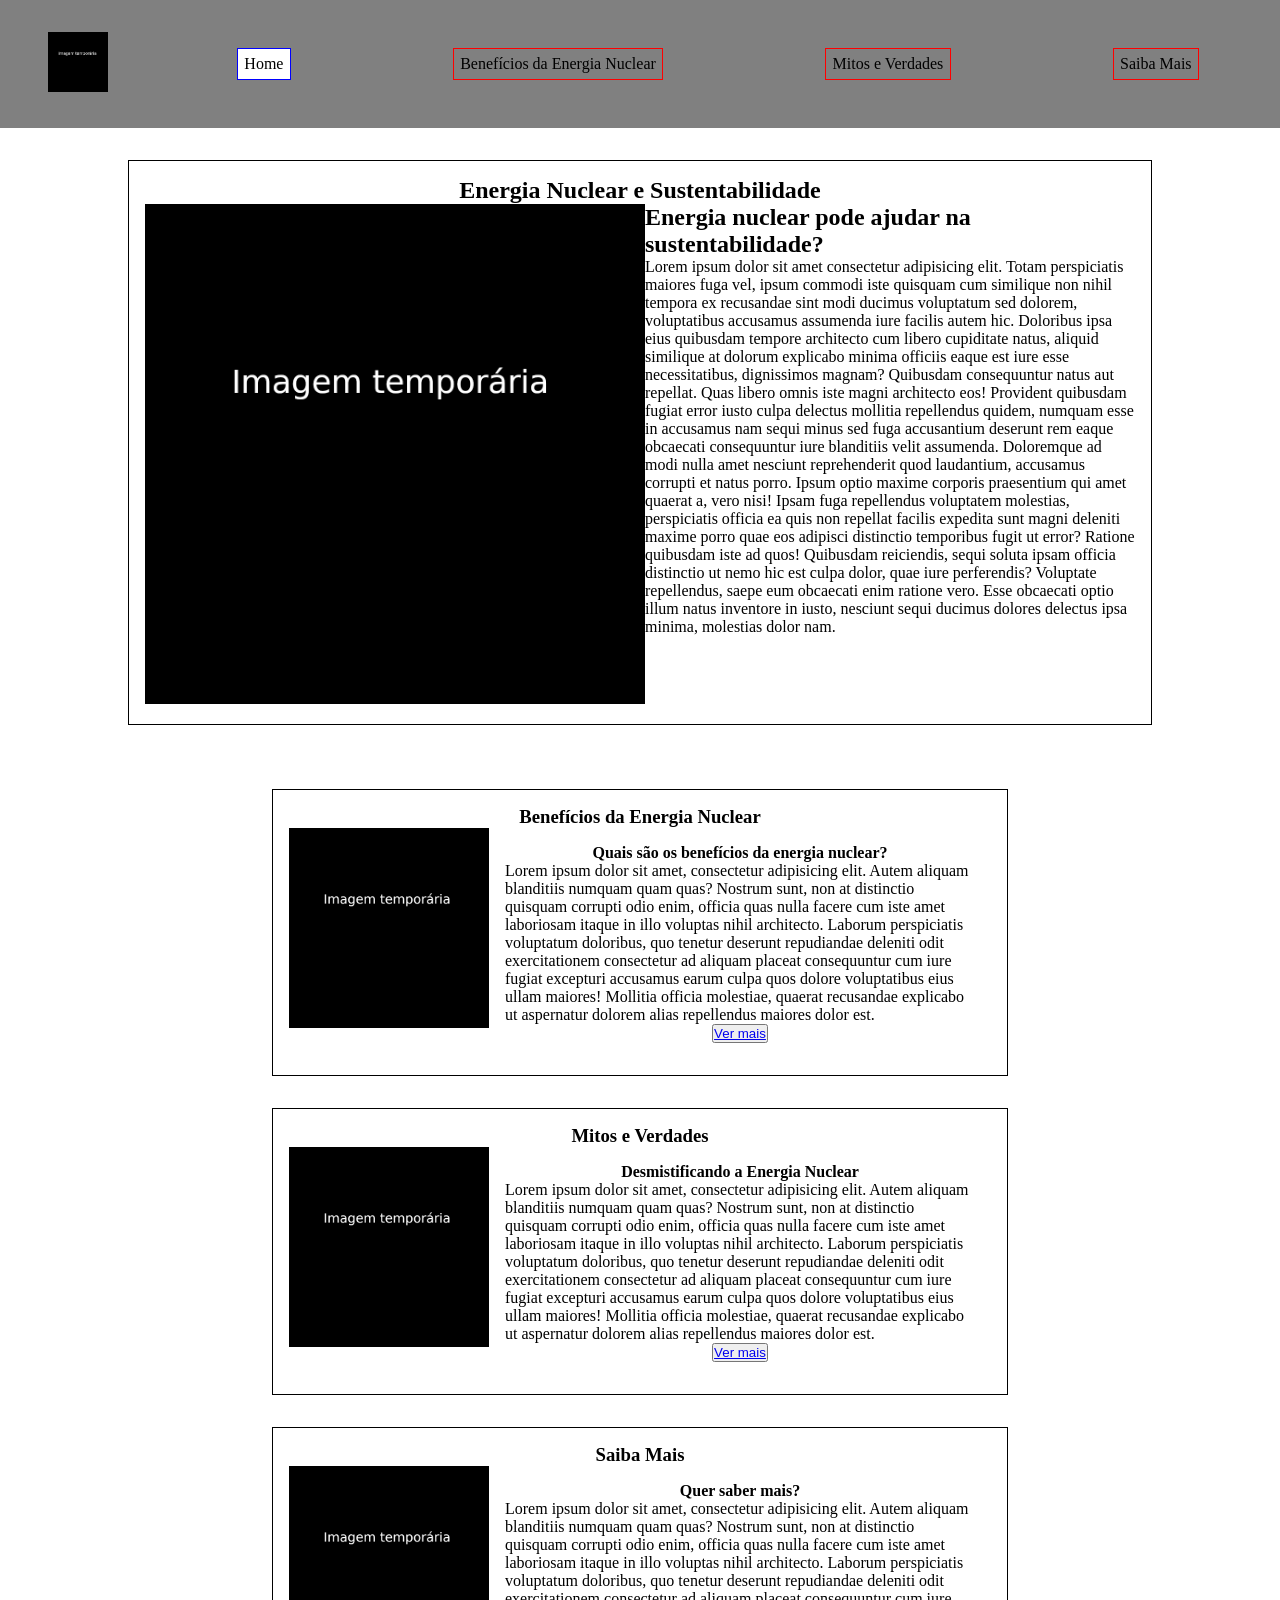
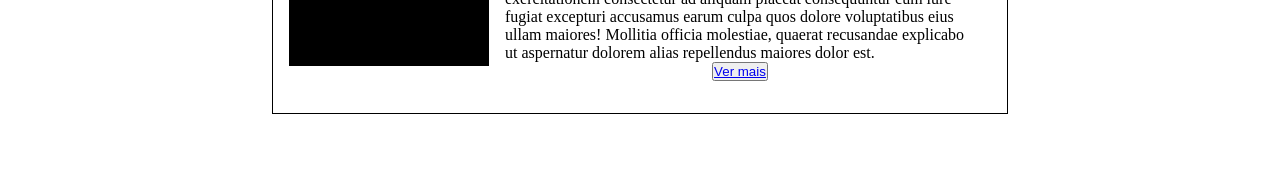
==== html/index.html @ 5de5f2cf "feat: ativar links referenciando a página mitos_verdades.html" ====
<!DOCTYPE html>
<html lang="pt-br">

<head>
    <meta charset="UTF-8">
    <meta name="viewport" content="width=device-width, initial-scale=1.0">
    <style>
        * {
            margin: 0;
            padding: 0;
            box-sizing: border-box;
        }

        header {
            background-color: grey;
            height: 128px;
            border: 1px solid blacl;
            display: flex;
            align-items: center;
        }

        header .logo-container img {
            margin: 3em;
            width: 60px;
        }

        nav {
            width: 100%;
        }

        nav ul {
            list-style: none;
            display: flex;
            justify-content: space-around;
        }

        nav ul li {
            padding: .4em;
            border: 1px solid red;
        }

        li a {
            color: black;
            text-decoration: none;
        }

        li.current-page {
            background-color: white;
            border-color: blue;
        }

        .section-content {
            margin: 2em auto;
            width: 60%;
            /* border: 1px solid black; */
            display: flex;
            flex-direction: column;
            padding: 1em;
        }

        #hero {
            width: 80%;
            border: 1px solid #000;
        }

        #hero h1 {
            text-align: center;
        }

        #hero .main-content {
            display: flex;
        }

        .main-content img {
            width: 500px;
        }

        .secoes-intro .intro-subject-cta {
            margin: 1em auto;
            padding: 1em;
            display: flex;
            flex-direction: column;
            align-items: center;
            border: 1px solid black;
        }

        .intro-subject-cta .content {
            display: flex;
        }

        .content-intro {
            display: flex;
            flex-direction: column;
            padding: 1em;
        }

        .content-intro h4 {
            text-align: center;
        }

        .content-intro button {
            margin: auto;
        }

        .content .image-container img {
            width: 200px;
        }
    </style>
    <title>Home</title>
</head>

<body>
    <header>
        <div class="logo-container">
            <!--Não esquecer de trocar o alt uma vez que a imagem estiver estabelecida-->
            <a href="./index.html"><img src="../img/template_imagens_projeto.png" alt="imagem temporária"></a>
        </div>
        <nav>
            <ul>
                <li class="current-page"><a href="./index.html">Home</a></li>
                <li><a href="./beneficios_energ_nuclear.html">Benefícios da Energia Nuclear</a></li>
                <li><a href="./mitos_verdades.html">Mitos e Verdades</a></li>
                <li><a href="./saiba_mais.html">Saiba Mais</a></li>
            </ul>
        </nav>
    </header>

    <main>
        <section id="hero" class="section-content hero">
            <h1>Energia Nuclear e Sustentabilidade</h1>
            <div class="main-content">
                <div class="image-container">
                    <!--Não esquecer de trocar o alt uma vez que a imagem estiver estabelecida-->
                    <img src="../img/template_imagens_projeto.png" alt="imagem temporária">
                </div>
                <article class="about-the-project">
                    <h2>Energia nuclear pode ajudar na sustentabilidade?</h2>
                    <p>Lorem ipsum dolor sit amet consectetur adipisicing elit. Totam perspiciatis maiores fuga vel,
                        ipsum commodi iste quisquam cum similique non nihil tempora ex recusandae sint modi ducimus
                        voluptatum sed dolorem, voluptatibus accusamus assumenda iure facilis autem hic. Doloribus ipsa
                        eius quibusdam tempore architecto cum libero cupiditate natus, aliquid similique at dolorum
                        explicabo minima officiis eaque est iure esse necessitatibus, dignissimos magnam? Quibusdam
                        consequuntur natus aut repellat. Quas libero omnis iste magni architecto eos! Provident
                        quibusdam fugiat error iusto culpa delectus mollitia repellendus quidem, numquam esse in
                        accusamus nam sequi minus sed fuga accusantium deserunt rem eaque obcaecati consequuntur iure
                        blanditiis velit assumenda. Doloremque ad modi nulla amet nesciunt reprehenderit quod
                        laudantium, accusamus corrupti et natus porro. Ipsum optio maxime corporis praesentium qui amet
                        quaerat a, vero nisi! Ipsam fuga repellendus voluptatem molestias, perspiciatis officia ea quis
                        non repellat facilis expedita sunt magni deleniti maxime porro quae eos adipisci distinctio
                        temporibus fugit ut error? Ratione quibusdam iste ad quos! Quibusdam reiciendis, sequi soluta
                        ipsam officia distinctio ut nemo hic est culpa dolor, quae iure perferendis? Voluptate
                        repellendus, saepe eum obcaecati enim ratione vero. Esse obcaecati optio illum natus inventore
                        in iusto, nesciunt sequi ducimus dolores delectus ipsa minima, molestias dolor nam.</p>
                </article>
            </div>
        </section>
        <section class="section-content secoes-intro">
            <article class="intro-subject-cta">
                <h3>Benefícios da Energia Nuclear</h3>
                <div class="content">
                    <div class="image-container">
                        <!--Não esquecer de trocar o alt uma vez que a imagem estiver estabelecida-->
                        <img src="../img/template_imagens_projeto.png" alt="imagem temporaria">
                    </div>
                    <div class="content-intro">
                        <h4>Quais são os benefícios da energia nuclear?</h4>
                        <p>Lorem ipsum dolor sit amet, consectetur adipisicing elit. Autem aliquam blanditiis numquam
                            quam
                            quas? Nostrum sunt, non at distinctio quisquam corrupti odio enim, officia quas nulla facere
                            cum
                            iste amet laboriosam itaque in illo voluptas nihil architecto. Laborum perspiciatis
                            voluptatum
                            doloribus, quo tenetur deserunt repudiandae deleniti odit exercitationem consectetur ad
                            aliquam
                            placeat consequuntur cum iure fugiat excepturi accusamus earum culpa quos dolore
                            voluptatibus
                            eius ullam maiores! Mollitia officia molestiae, quaerat recusandae explicabo ut aspernatur
                            dolorem alias repellendus maiores dolor est.</p>
                        <button><a href="./beneficios_energ_nuclear.html">Ver mais</a></button>
                    </div>
                </div>
            </article>
            <article class="intro-subject-cta">
                <h3>Mitos e Verdades</h3>
                <div class="content">
                    <div class="image-container">
                        <!--Não esquecer de trocar o alt uma vez que a imagem estiver estabelecida-->
                        <img src="../img/template_imagens_projeto.png" alt="imagem temporaria">
                    </div>
                    <div class="content-intro">
                        <h4>Desmistificando a Energia Nuclear</h4>
                        <p>Lorem ipsum dolor sit amet, consectetur adipisicing elit. Autem aliquam blanditiis numquam
                            quam
                            quas? Nostrum sunt, non at distinctio quisquam corrupti odio enim, officia quas nulla facere
                            cum
                            iste amet laboriosam itaque in illo voluptas nihil architecto. Laborum perspiciatis
                            voluptatum
                            doloribus, quo tenetur deserunt repudiandae deleniti odit exercitationem consectetur ad
                            aliquam
                            placeat consequuntur cum iure fugiat excepturi accusamus earum culpa quos dolore
                            voluptatibus
                            eius ullam maiores! Mollitia officia molestiae, quaerat recusandae explicabo ut aspernatur
                            dolorem alias repellendus maiores dolor est.</p>
                        <button><a href="./mitos_verdades.html">Ver mais</a></button>
                    </div>
                </div>
            </article>
            <article class="intro-subject-cta">
                <h3>Saiba Mais</h3>
                <div class="content">
                    <div class="image-container">
                        <!--Não esquecer de trocar o alt uma vez que a imagem estiver estabelecida-->
                        <img src="../img/template_imagens_projeto.png" alt="imagem temporaria">
                    </div>
                    <div class="content-intro">
                        <h4>Quer saber mais?</h4>
                        <p>Lorem ipsum dolor sit amet, consectetur adipisicing elit. Autem aliquam blanditiis numquam
                            quam
                            quas? Nostrum sunt, non at distinctio quisquam corrupti odio enim, officia quas nulla facere
                            cum
                            iste amet laboriosam itaque in illo voluptas nihil architecto. Laborum perspiciatis
                            voluptatum
                            doloribus, quo tenetur deserunt repudiandae deleniti odit exercitationem consectetur ad
                            aliquam
                            placeat consequuntur cum iure fugiat excepturi accusamus earum culpa quos dolore
                            voluptatibus
                            eius ullam maiores! Mollitia officia molestiae, quaerat recusandae explicabo ut aspernatur
                            dolorem alias repellendus maiores dolor est.</p>
                        <button><a href="./saiba_mais.html">Ver mais</a></button>
                    </div>
                </div>
            </article>
        </section>
    </main>
</body>

</html>
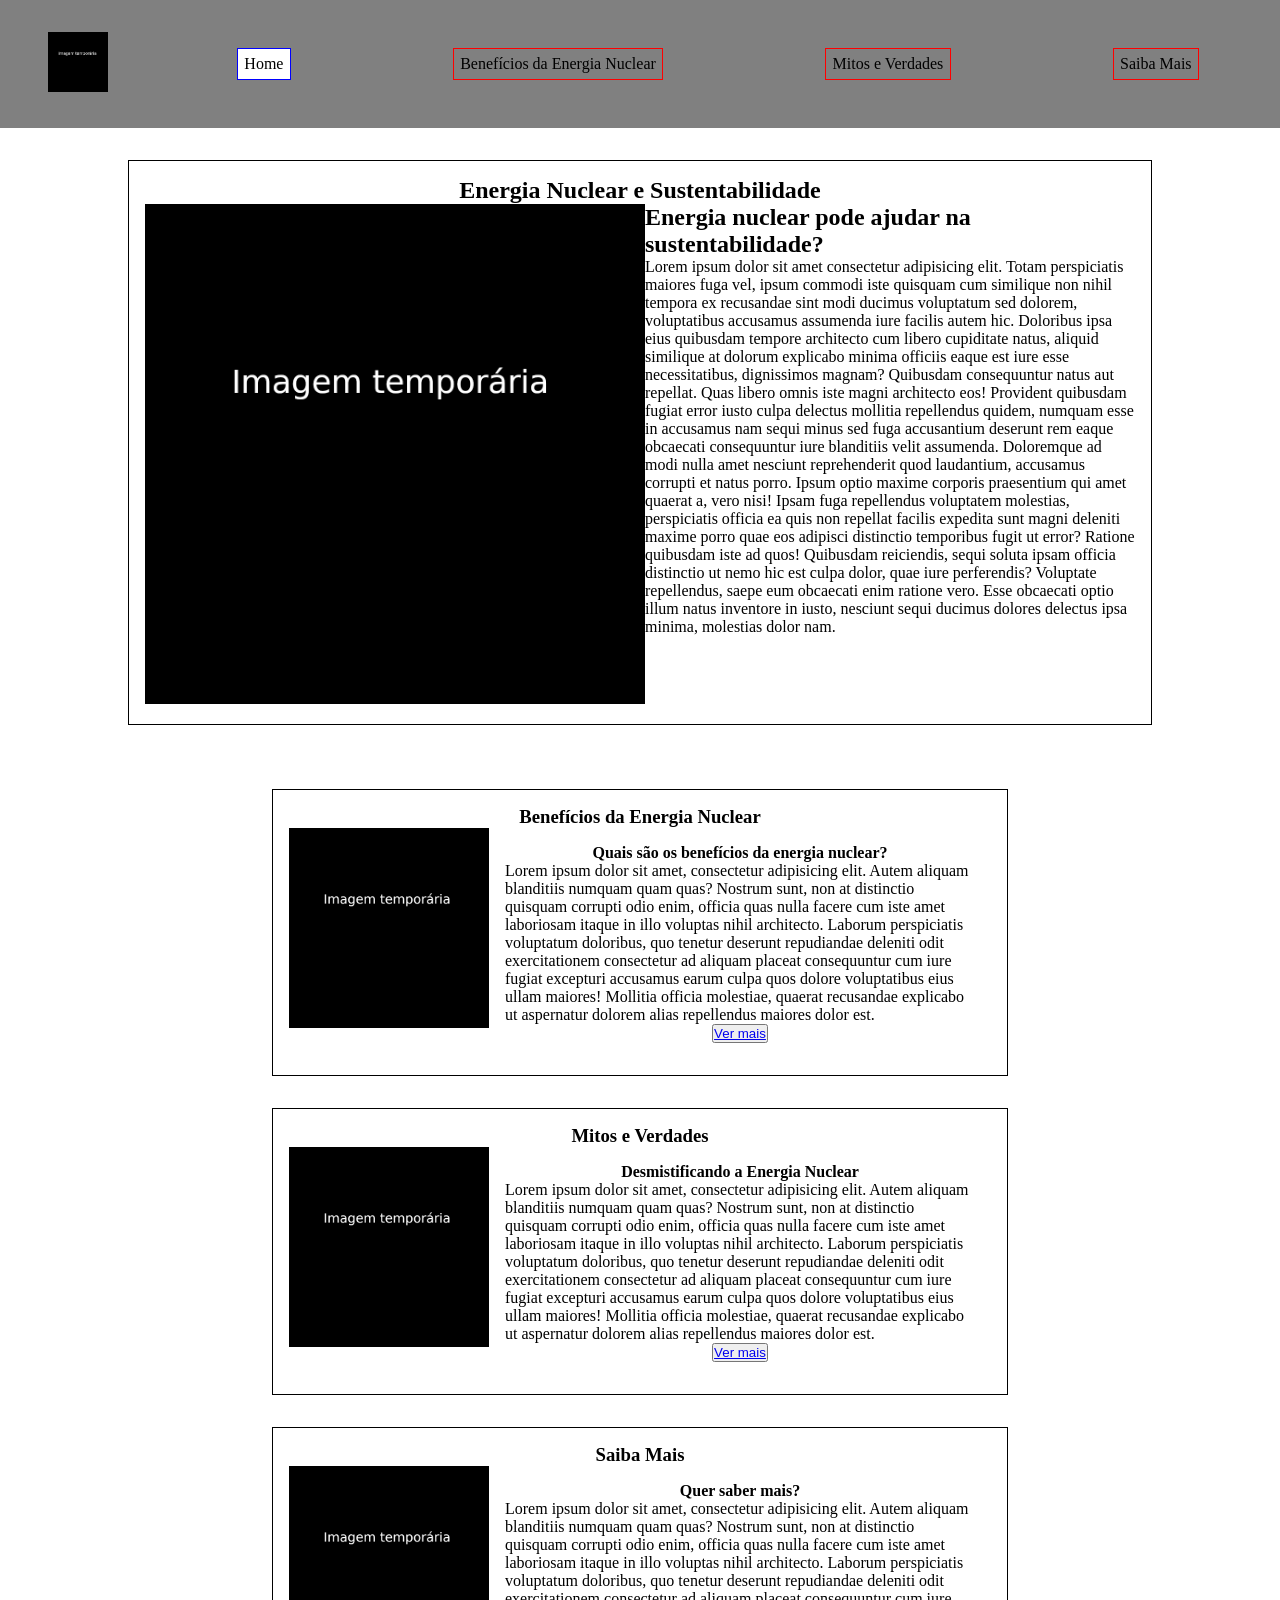
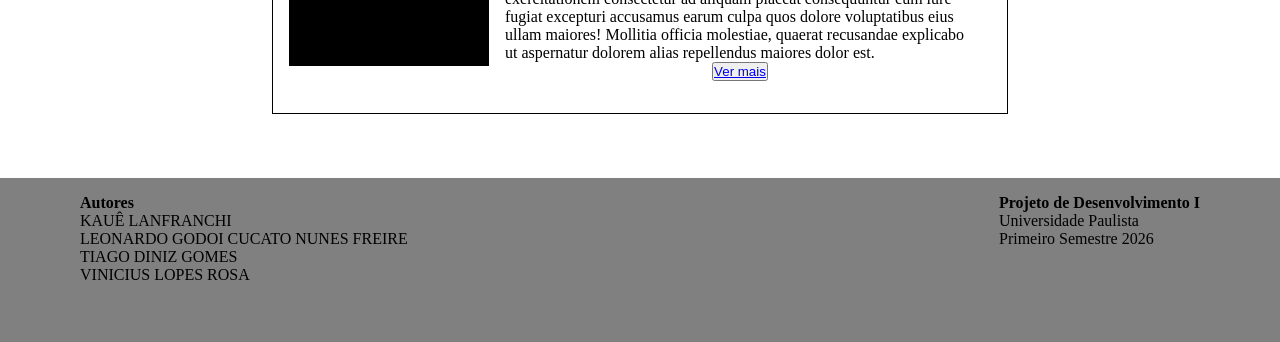
==== commit 31c2d88b: "feat: criar footer" ====
--- a/html/index.html
+++ b/html/index.html
@@ -4,108 +4,7 @@
 <head>
     <meta charset="UTF-8">
     <meta name="viewport" content="width=device-width, initial-scale=1.0">
-    <style>
-        * {
-            margin: 0;
-            padding: 0;
-            box-sizing: border-box;
-        }
-
-        header {
-            background-color: grey;
-            height: 128px;
-            border: 1px solid blacl;
-            display: flex;
-            align-items: center;
-        }
-
-        header .logo-container img {
-            margin: 3em;
-            width: 60px;
-        }
-
-        nav {
-            width: 100%;
-        }
-
-        nav ul {
-            list-style: none;
-            display: flex;
-            justify-content: space-around;
-        }
-
-        nav ul li {
-            padding: .4em;
-            border: 1px solid red;
-        }
-
-        li a {
-            color: black;
-            text-decoration: none;
-        }
-
-        li.current-page {
-            background-color: white;
-            border-color: blue;
-        }
-
-        .section-content {
-            margin: 2em auto;
-            width: 60%;
-            /* border: 1px solid black; */
-            display: flex;
-            flex-direction: column;
-            padding: 1em;
-        }
-
-        #hero {
-            width: 80%;
-            border: 1px solid #000;
-        }
-
-        #hero h1 {
-            text-align: center;
-        }
-
-        #hero .main-content {
-            display: flex;
-        }
-
-        .main-content img {
-            width: 500px;
-        }
-
-        .secoes-intro .intro-subject-cta {
-            margin: 1em auto;
-            padding: 1em;
-            display: flex;
-            flex-direction: column;
-            align-items: center;
-            border: 1px solid black;
-        }
-
-        .intro-subject-cta .content {
-            display: flex;
-        }
-
-        .content-intro {
-            display: flex;
-            flex-direction: column;
-            padding: 1em;
-        }
-
-        .content-intro h4 {
-            text-align: center;
-        }
-
-        .content-intro button {
-            margin: auto;
-        }
-
-        .content .image-container img {
-            width: 200px;
-        }
-    </style>
+    <link rel="stylesheet" href="../styles/index.css">
     <title>Home</title>
 </head>
 
@@ -232,6 +131,27 @@
             </article>
         </section>
     </main>
+
+    <footer>
+        <section class="footer-element autores">
+            <div class="authors-container">
+                <h4>Autores</h4>
+                <ul>
+                    <li>KAUÊ LANFRANCHI</li>
+                    <li>LEONARDO GODOI CUCATO NUNES FREIRE</li>
+                    <li>TIAGO DINIZ GOMES</li>
+                    <li>VINICIUS LOPES ROSA</li>
+                </ul>
+            </div>
+        </section>
+        <section class="footer-element universidade">
+            <div class="uni-info">
+                <h4>Projeto de Desenvolvimento I</h4>
+                <p>Universidade Paulista</p>
+                <p>Primeiro Semestre 2026</p>
+            </div>
+        </section>
+    </footer>
 </body>
 
 </html>
--- a/styles/index.css
+++ b/styles/index.css
@@ -0,0 +1,121 @@
+/*Reset do body*/
+* {
+  margin: 0;
+  padding: 0;
+  box-sizing: border-box;
+}
+
+/*Estilos do Header e Navbar*/
+header {
+  background-color: grey;
+  height: 128px;
+  border: 1px solid blacl;
+  display: flex;
+  align-items: center;
+}
+
+header .logo-container img {
+  margin: 3em;
+  width: 60px;
+}
+
+nav {
+  width: 100%;
+}
+
+nav ul {
+  list-style: none;
+  display: flex;
+  justify-content: space-around;
+}
+
+nav ul li {
+  padding: 0.4em;
+  border: 1px solid red;
+}
+
+li a {
+  color: black;
+  text-decoration: none;
+}
+
+li.current-page {
+  background-color: white;
+  border-color: blue;
+}
+
+/*Estilos da página index.html*/
+.section-content {
+  margin: 2em auto;
+  width: 60%;
+  /* border: 1px solid black; */
+  display: flex;
+  flex-direction: column;
+  padding: 1em;
+}
+
+#hero {
+  width: 80%;
+  border: 1px solid #000;
+}
+
+#hero h1 {
+  text-align: center;
+}
+
+#hero .main-content {
+  display: flex;
+}
+
+.main-content img {
+  width: 500px;
+}
+
+.secoes-intro .intro-subject-cta {
+  margin: 1em auto;
+  padding: 1em;
+  display: flex;
+  flex-direction: column;
+  align-items: center;
+  border: 1px solid black;
+}
+
+.intro-subject-cta .content {
+  display: flex;
+}
+
+.content-intro {
+  display: flex;
+  flex-direction: column;
+  padding: 1em;
+}
+
+.content-intro h4 {
+  text-align: center;
+}
+
+.content-intro button {
+  margin: auto;
+}
+
+.content .image-container img {
+  width: 200px;
+}
+
+/*Estilos Footer*/
+
+footer {
+  height: 164px;
+  background-color: grey;
+  padding: 1em;
+  display: flex;
+  justify-content: space-between;
+}
+
+footer .footer-element {
+  margin: 0 4em;
+}
+
+footer .authors-container ul {
+  list-style: none;
+}
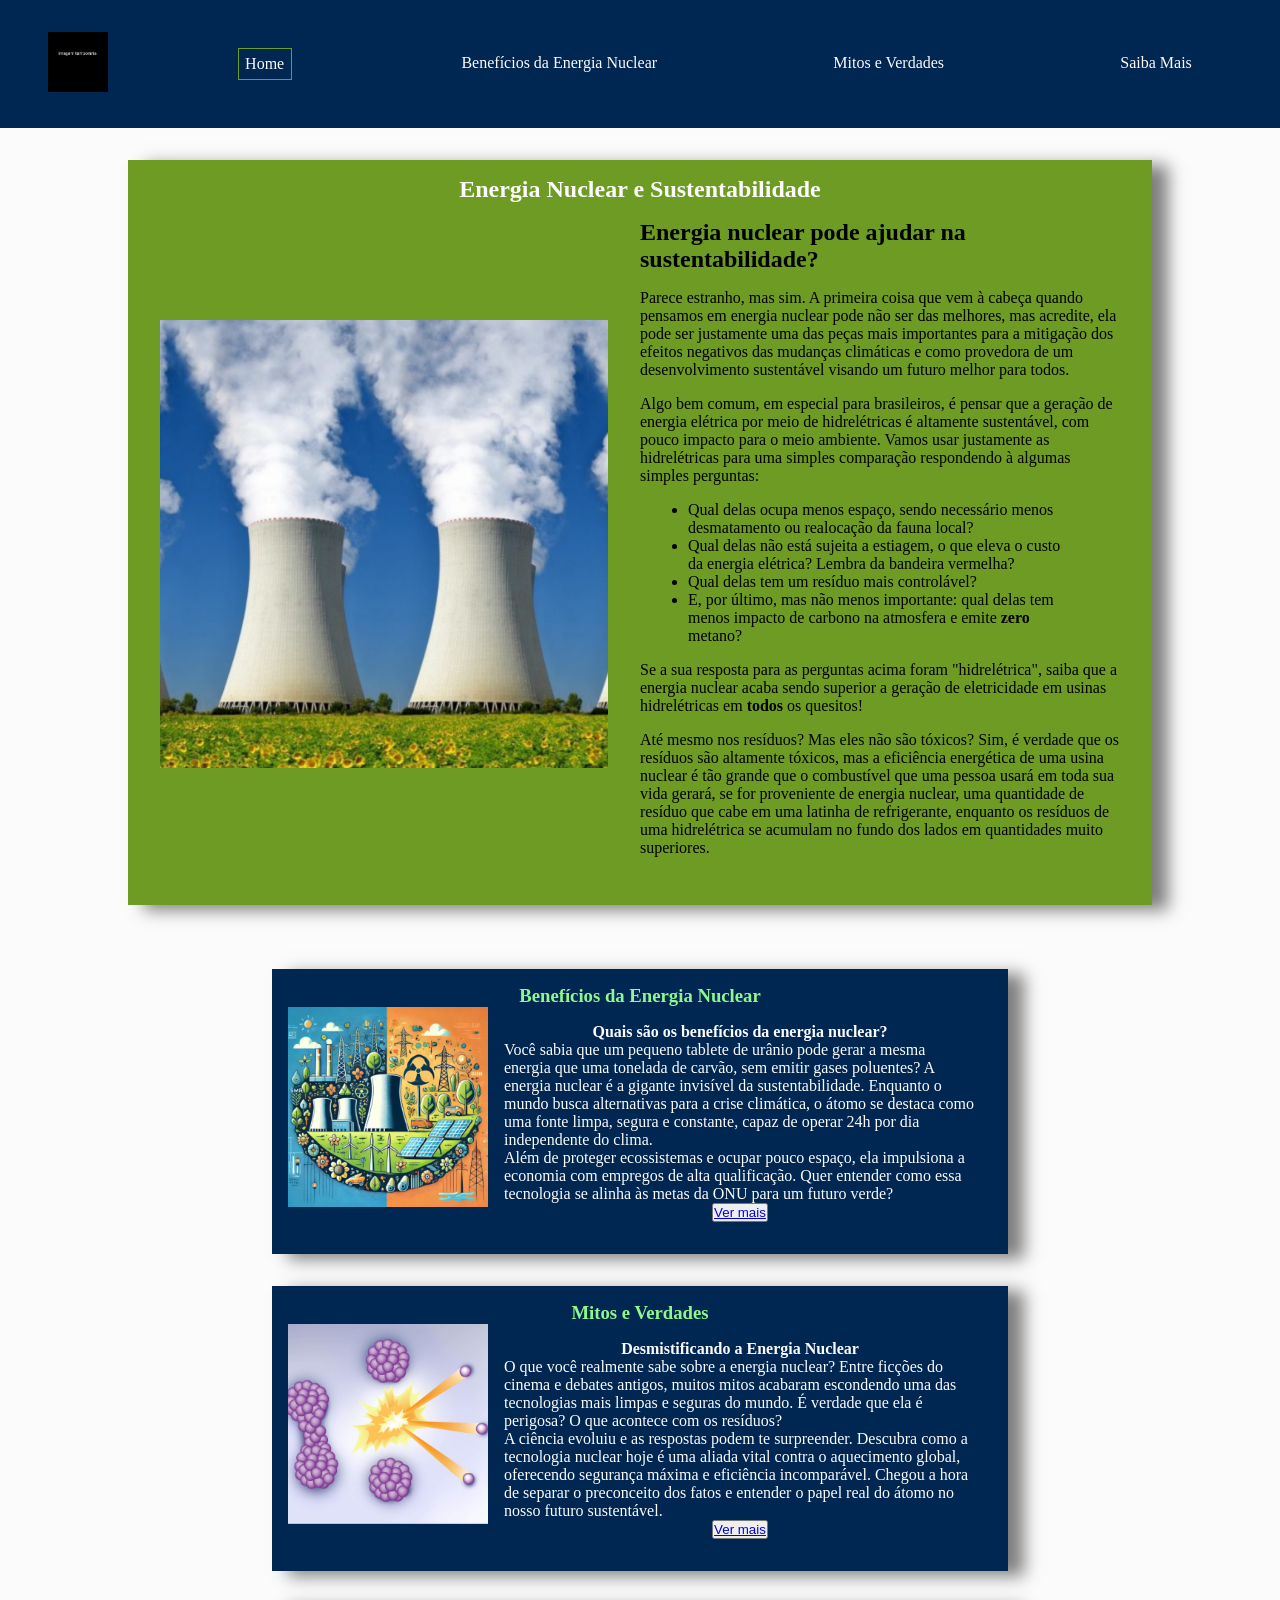
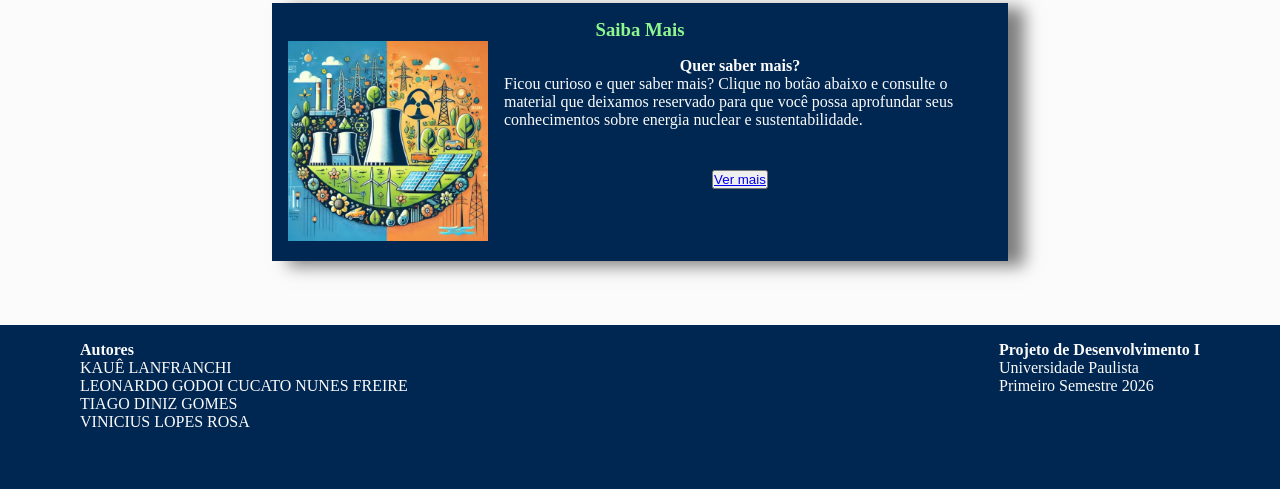
==== commit bc9b127c: "feat: adicionar conteúdo informativo a pagina index.html" ====
--- a/html/index.html
+++ b/html/index.html
@@ -30,26 +30,35 @@
             <div class="main-content">
                 <div class="image-container">
                     <!--Não esquecer de trocar o alt uma vez que a imagem estiver estabelecida-->
-                    <img src="../img/template_imagens_projeto.png" alt="imagem temporária">
+                    <img src="../img/nuke.png" alt="imagem temporária">
                 </div>
                 <article class="about-the-project">
                     <h2>Energia nuclear pode ajudar na sustentabilidade?</h2>
-                    <p>Lorem ipsum dolor sit amet consectetur adipisicing elit. Totam perspiciatis maiores fuga vel,
-                        ipsum commodi iste quisquam cum similique non nihil tempora ex recusandae sint modi ducimus
-                        voluptatum sed dolorem, voluptatibus accusamus assumenda iure facilis autem hic. Doloribus ipsa
-                        eius quibusdam tempore architecto cum libero cupiditate natus, aliquid similique at dolorum
-                        explicabo minima officiis eaque est iure esse necessitatibus, dignissimos magnam? Quibusdam
-                        consequuntur natus aut repellat. Quas libero omnis iste magni architecto eos! Provident
-                        quibusdam fugiat error iusto culpa delectus mollitia repellendus quidem, numquam esse in
-                        accusamus nam sequi minus sed fuga accusantium deserunt rem eaque obcaecati consequuntur iure
-                        blanditiis velit assumenda. Doloremque ad modi nulla amet nesciunt reprehenderit quod
-                        laudantium, accusamus corrupti et natus porro. Ipsum optio maxime corporis praesentium qui amet
-                        quaerat a, vero nisi! Ipsam fuga repellendus voluptatem molestias, perspiciatis officia ea quis
-                        non repellat facilis expedita sunt magni deleniti maxime porro quae eos adipisci distinctio
-                        temporibus fugit ut error? Ratione quibusdam iste ad quos! Quibusdam reiciendis, sequi soluta
-                        ipsam officia distinctio ut nemo hic est culpa dolor, quae iure perferendis? Voluptate
-                        repellendus, saepe eum obcaecati enim ratione vero. Esse obcaecati optio illum natus inventore
-                        in iusto, nesciunt sequi ducimus dolores delectus ipsa minima, molestias dolor nam.</p>
+                    <p>Parece estranho, mas sim. A primeira coisa que vem à cabeça quando pensamos em energia nuclear
+                        pode não ser das melhores, mas acredite, ela pode ser justamente uma das peças mais importantes
+                        para a mitigação dos efeitos negativos das mudanças climáticas e como provedora de um
+                        desenvolvimento sustentável visando um futuro melhor para todos.</p>
+                    <p>Algo bem comum, em especial para brasileiros, é pensar que a geração de energia elétrica por meio
+                        de hidrelétricas é altamente sustentável, com pouco impacto para o meio ambiente. Vamos usar
+                        justamente as hidrelétricas para uma simples comparação respondendo à algumas simples perguntas:
+                    </p>
+                    <ul>
+                        <li>Qual delas ocupa menos espaço, sendo necessário menos desmatamento ou realocação da fauna
+                            local?</li>
+                        <li>Qual delas não está sujeita a estiagem, o que eleva o custo da energia elétrica? Lembra da
+                            bandeira vermelha?</li>
+                        <li>Qual delas tem um resíduo mais controlável?</li>
+                        <li>E, por último, mas não menos importante: qual delas tem menos impacto de carbono na
+                            atmosfera e emite <strong>zero</strong> metano?</li>
+                    </ul>
+                    <p>Se a sua resposta para as perguntas acima foram "hidrelétrica", saiba que a energia nuclear acaba
+                        sendo superior a geração de eletricidade em usinas hidrelétricas em <strong>todos</strong> os
+                        quesitos!</p>
+                    <p>Até mesmo nos resíduos? Mas eles não são tóxicos? Sim, é verdade que os resíduos são altamente
+                        tóxicos, mas a eficiência energética de uma usina nuclear é tão grande que o combustível que uma
+                        pessoa usará em toda sua vida gerará, se for proveniente de energia nuclear, uma quantidade de
+                        resíduo que cabe em uma latinha de refrigerante, enquanto os resíduos de uma hidrelétrica se
+                        acumulam no fundo dos lados em quantidades muito superiores.</p>
                 </article>
             </div>
         </section>
@@ -59,22 +68,18 @@
                 <div class="content">
                     <div class="image-container">
                         <!--Não esquecer de trocar o alt uma vez que a imagem estiver estabelecida-->
-                        <img src="../img/template_imagens_projeto.png" alt="imagem temporaria">
+                        <img src="../img/benefits.png" alt="imagem temporaria">
                     </div>
                     <div class="content-intro">
                         <h4>Quais são os benefícios da energia nuclear?</h4>
-                        <p>Lorem ipsum dolor sit amet, consectetur adipisicing elit. Autem aliquam blanditiis numquam
-                            quam
-                            quas? Nostrum sunt, non at distinctio quisquam corrupti odio enim, officia quas nulla facere
-                            cum
-                            iste amet laboriosam itaque in illo voluptas nihil architecto. Laborum perspiciatis
-                            voluptatum
-                            doloribus, quo tenetur deserunt repudiandae deleniti odit exercitationem consectetur ad
-                            aliquam
-                            placeat consequuntur cum iure fugiat excepturi accusamus earum culpa quos dolore
-                            voluptatibus
-                            eius ullam maiores! Mollitia officia molestiae, quaerat recusandae explicabo ut aspernatur
-                            dolorem alias repellendus maiores dolor est.</p>
+                        <p>Você sabia que um pequeno tablete de urânio pode gerar a mesma energia que uma tonelada de
+                            carvão, sem emitir gases poluentes? A energia nuclear é a gigante invisível da
+                            sustentabilidade. Enquanto o mundo busca alternativas para a crise climática, o átomo se
+                            destaca como uma fonte limpa, segura e constante, capaz de operar 24h por dia independente
+                            do clima.</p>
+                        <p>Além de proteger ecossistemas e ocupar pouco espaço, ela impulsiona a economia com empregos
+                            de alta qualificação. Quer entender como essa tecnologia se alinha às metas da ONU para um
+                            futuro verde?</p>
                         <button><a href="./beneficios_energ_nuclear.html">Ver mais</a></button>
                     </div>
                 </div>
@@ -84,22 +89,17 @@
                 <div class="content">
                     <div class="image-container">
                         <!--Não esquecer de trocar o alt uma vez que a imagem estiver estabelecida-->
-                        <img src="../img/template_imagens_projeto.png" alt="imagem temporaria">
+                        <img src="../img/saiba-mais.jpg" alt="imagem temporaria">
                     </div>
                     <div class="content-intro">
                         <h4>Desmistificando a Energia Nuclear</h4>
-                        <p>Lorem ipsum dolor sit amet, consectetur adipisicing elit. Autem aliquam blanditiis numquam
-                            quam
-                            quas? Nostrum sunt, non at distinctio quisquam corrupti odio enim, officia quas nulla facere
-                            cum
-                            iste amet laboriosam itaque in illo voluptas nihil architecto. Laborum perspiciatis
-                            voluptatum
-                            doloribus, quo tenetur deserunt repudiandae deleniti odit exercitationem consectetur ad
-                            aliquam
-                            placeat consequuntur cum iure fugiat excepturi accusamus earum culpa quos dolore
-                            voluptatibus
-                            eius ullam maiores! Mollitia officia molestiae, quaerat recusandae explicabo ut aspernatur
-                            dolorem alias repellendus maiores dolor est.</p>
+                        <p>O que você realmente sabe sobre a energia nuclear? Entre ficções do cinema e debates antigos,
+                            muitos mitos acabaram escondendo uma das tecnologias mais limpas e seguras do mundo. É
+                            verdade que ela é perigosa? O que acontece com os resíduos?</p>
+                        <p>A ciência evoluiu e as respostas podem te surpreender. Descubra como a tecnologia nuclear
+                            hoje é uma aliada vital contra o aquecimento global, oferecendo segurança máxima e
+                            eficiência incomparável. Chegou a hora de separar o preconceito dos fatos e entender o papel
+                            real do átomo no nosso futuro sustentável.</p>
                         <button><a href="./mitos_verdades.html">Ver mais</a></button>
                     </div>
                 </div>
@@ -109,22 +109,13 @@
                 <div class="content">
                     <div class="image-container">
                         <!--Não esquecer de trocar o alt uma vez que a imagem estiver estabelecida-->
-                        <img src="../img/template_imagens_projeto.png" alt="imagem temporaria">
+                        <img src="../img/benefits.png" alt="imagem temporaria">
                     </div>
                     <div class="content-intro">
                         <h4>Quer saber mais?</h4>
-                        <p>Lorem ipsum dolor sit amet, consectetur adipisicing elit. Autem aliquam blanditiis numquam
-                            quam
-                            quas? Nostrum sunt, non at distinctio quisquam corrupti odio enim, officia quas nulla facere
-                            cum
-                            iste amet laboriosam itaque in illo voluptas nihil architecto. Laborum perspiciatis
-                            voluptatum
-                            doloribus, quo tenetur deserunt repudiandae deleniti odit exercitationem consectetur ad
-                            aliquam
-                            placeat consequuntur cum iure fugiat excepturi accusamus earum culpa quos dolore
-                            voluptatibus
-                            eius ullam maiores! Mollitia officia molestiae, quaerat recusandae explicabo ut aspernatur
-                            dolorem alias repellendus maiores dolor est.</p>
+                        <p>Ficou curioso e quer saber mais? Clique no botão abaixo e consulte o material que deixamos
+                            reservado para que você possa aprofundar seus conhecimentos sobre energia nuclear e
+                            sustentabilidade.</p>
                         <button><a href="./saiba_mais.html">Ver mais</a></button>
                     </div>
                 </div>
--- a/styles/index.css
+++ b/styles/index.css
@@ -5,11 +5,19 @@
   box-sizing: border-box;
 }
 
+/* Definições de variáveis */
+
+:root {
+  --primary-color: #6e9b24;
+  --secondary-color: #fbfbfb;
+  --tertiary-color: #002752;
+  background-color: var(--secondary-color);
+}
+
 /*Estilos do Header e Navbar*/
 header {
-  background-color: grey;
+  background-color: var(--tertiary-color);
   height: 128px;
-  border: 1px solid blacl;
   display: flex;
   align-items: center;
 }
@@ -31,24 +39,29 @@
 
 nav ul li {
   padding: 0.4em;
-  border: 1px solid red;
 }
 
 li a {
-  color: black;
+  color: var(--secondary-color);
   text-decoration: none;
 }
 
+li a:hover {
+  color: var(--primary-color);
+}
+
+li a:active {
+  color: rgb(250, 124, 124);
+}
+
 li.current-page {
-  background-color: white;
-  border-color: blue;
+  border: 1px solid var(--primary-color);
 }
 
 /*Estilos da página index.html*/
 .section-content {
   margin: 2em auto;
   width: 60%;
-  /* border: 1px solid black; */
   display: flex;
   flex-direction: column;
   padding: 1em;
@@ -56,31 +69,49 @@
 
 #hero {
   width: 80%;
-  border: 1px solid #000;
+  background-color: var(--primary-color);
+  box-shadow: 1em 0.3em 1em rgba(0, 0, 0, 0.5);
 }
 
 #hero h1 {
   text-align: center;
+  color: var(--secondary-color);
 }
 
 #hero .main-content {
   display: flex;
+  align-items: center;
 }
 
 .main-content img {
-  width: 500px;
+  width: 480px;
+  padding: 1em;
+}
+
+.about-the-project {
+  padding: 1em;
+}
+.about-the-project p {
+  margin: 1em auto;
+}
+
+.about-the-project ul {
+  padding: 0 3em;
 }
 
 .secoes-intro .intro-subject-cta {
   margin: 1em auto;
   padding: 1em;
+  color: rgb(142, 248, 142);
+  background-color: var(--tertiary-color);
+  box-shadow: 1em 0.3em 1em rgba(0, 0, 0, 0.5);
   display: flex;
   flex-direction: column;
   align-items: center;
-  border: 1px solid black;
 }
 
 .intro-subject-cta .content {
+  color: var(--secondary-color);
   display: flex;
 }
 
@@ -106,7 +137,8 @@
 
 footer {
   height: 164px;
-  background-color: grey;
+  background-color: var(--tertiary-color);
+  color: var(--secondary-color);
   padding: 1em;
   display: flex;
   justify-content: space-between;
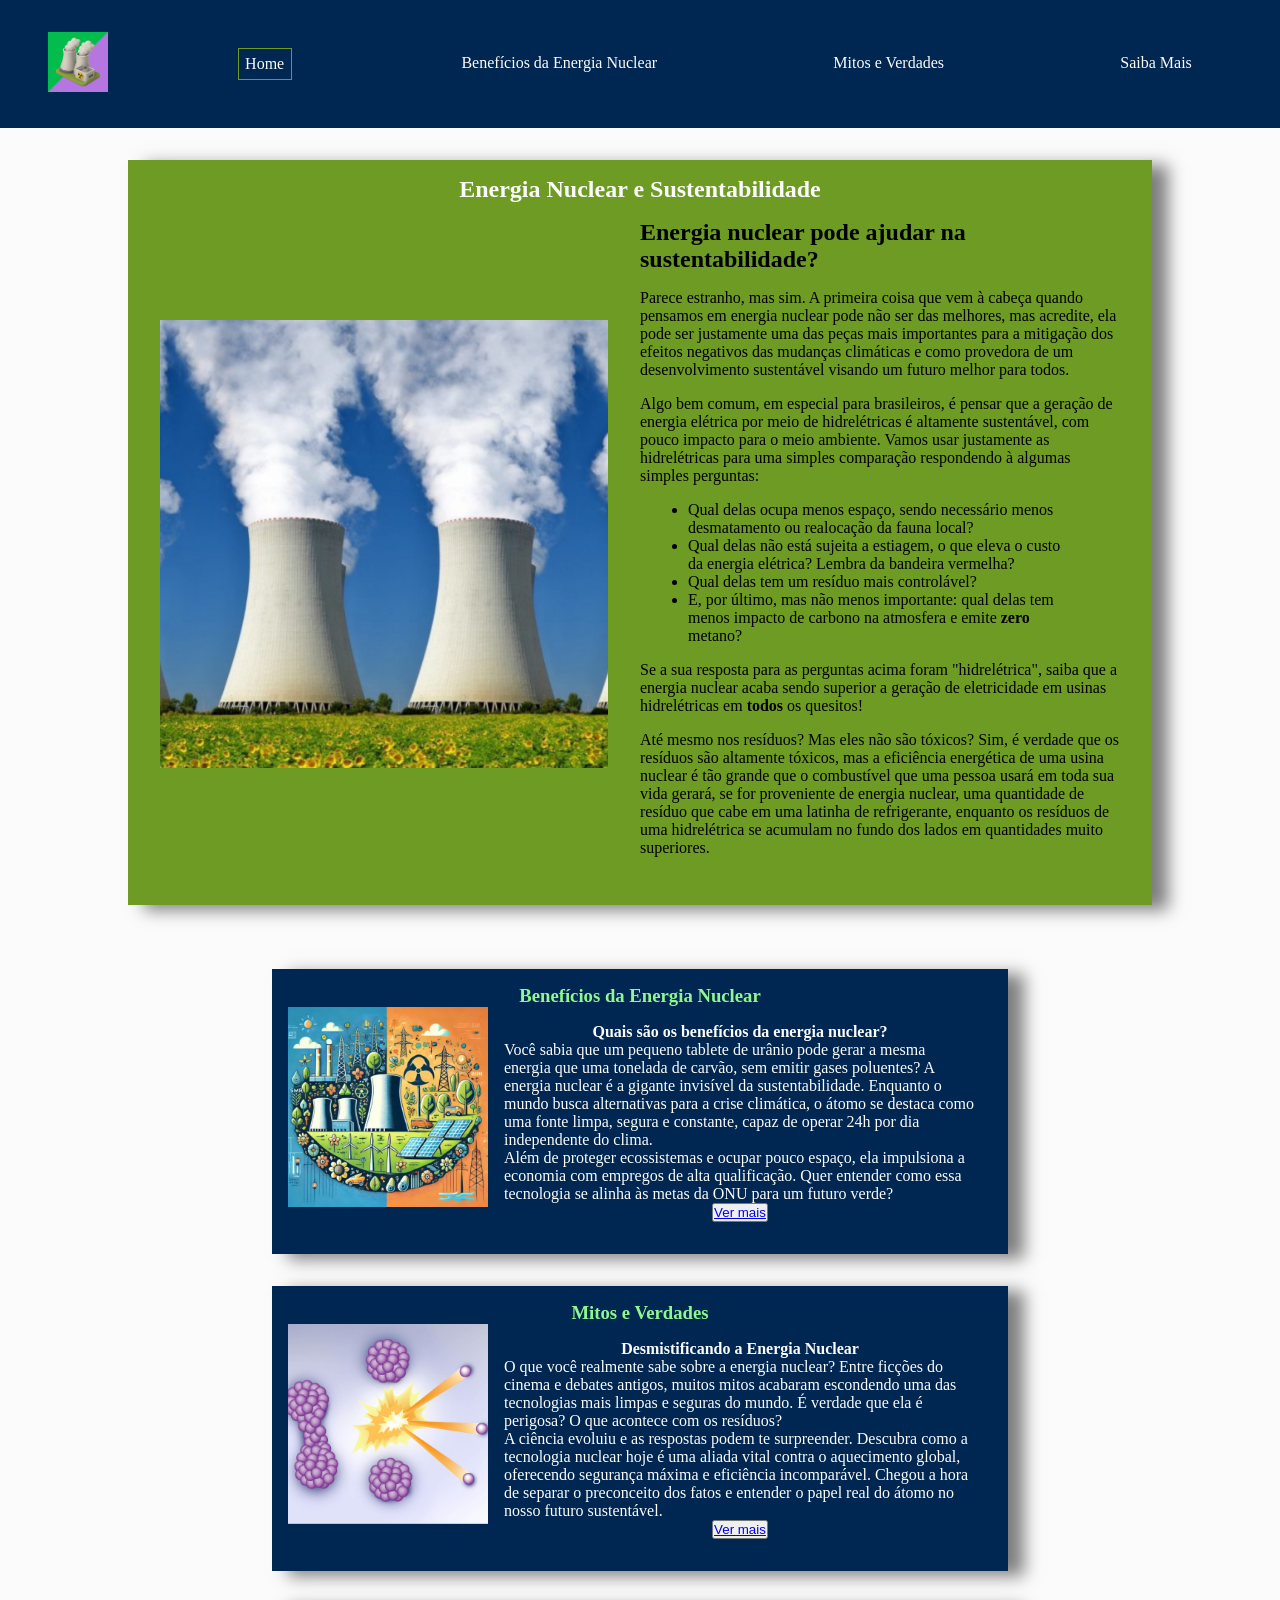
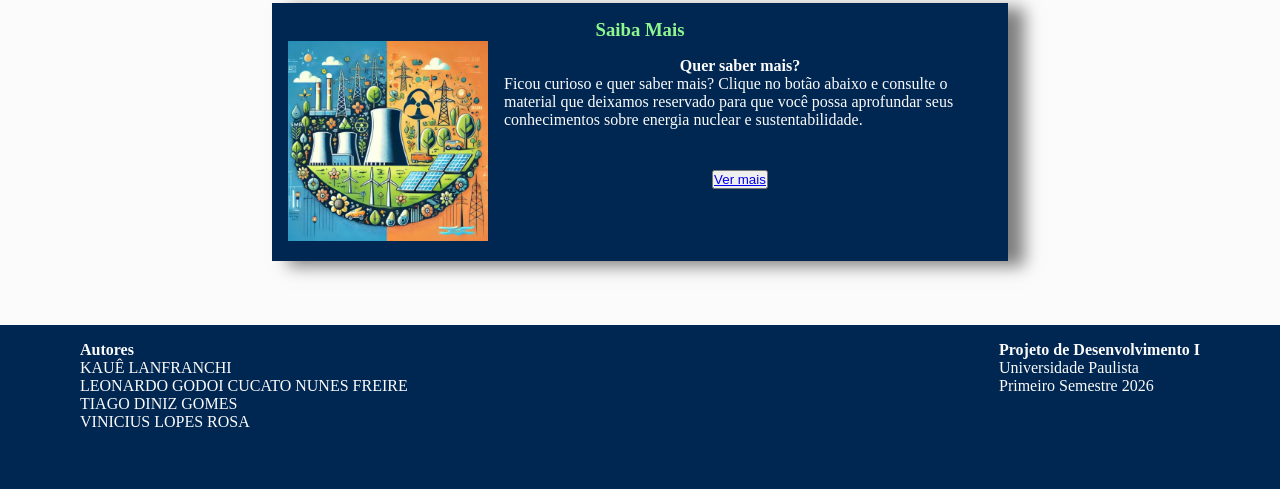
==== commit 4536a292: "adicionar logo às páginas" ====
--- a/html/index.html
+++ b/html/index.html
@@ -12,7 +12,7 @@
     <header>
         <div class="logo-container">
             <!--Não esquecer de trocar o alt uma vez que a imagem estiver estabelecida-->
-            <a href="./index.html"><img src="../img/template_imagens_projeto.png" alt="imagem temporária"></a>
+            <a href="./index.html"><img src="../img/logo.png" alt="imagem temporária"></a>
         </div>
         <nav>
             <ul>
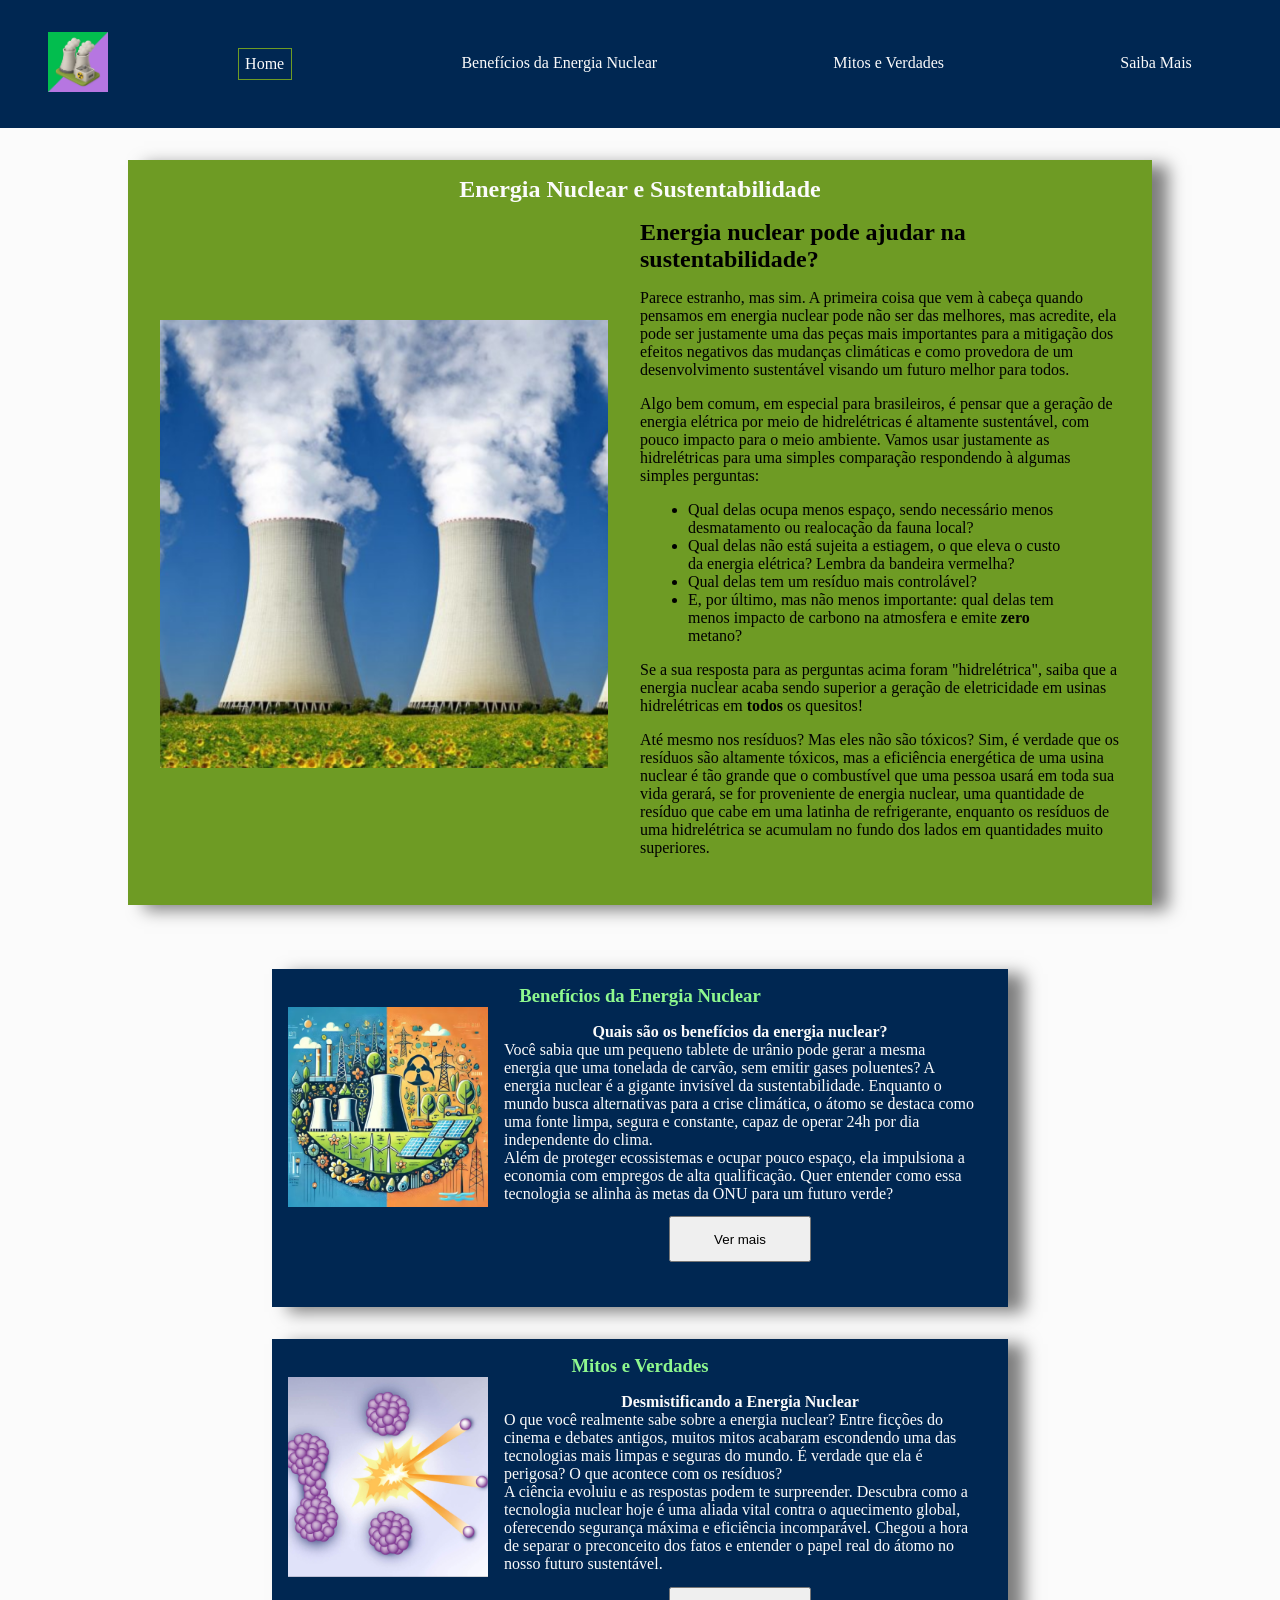
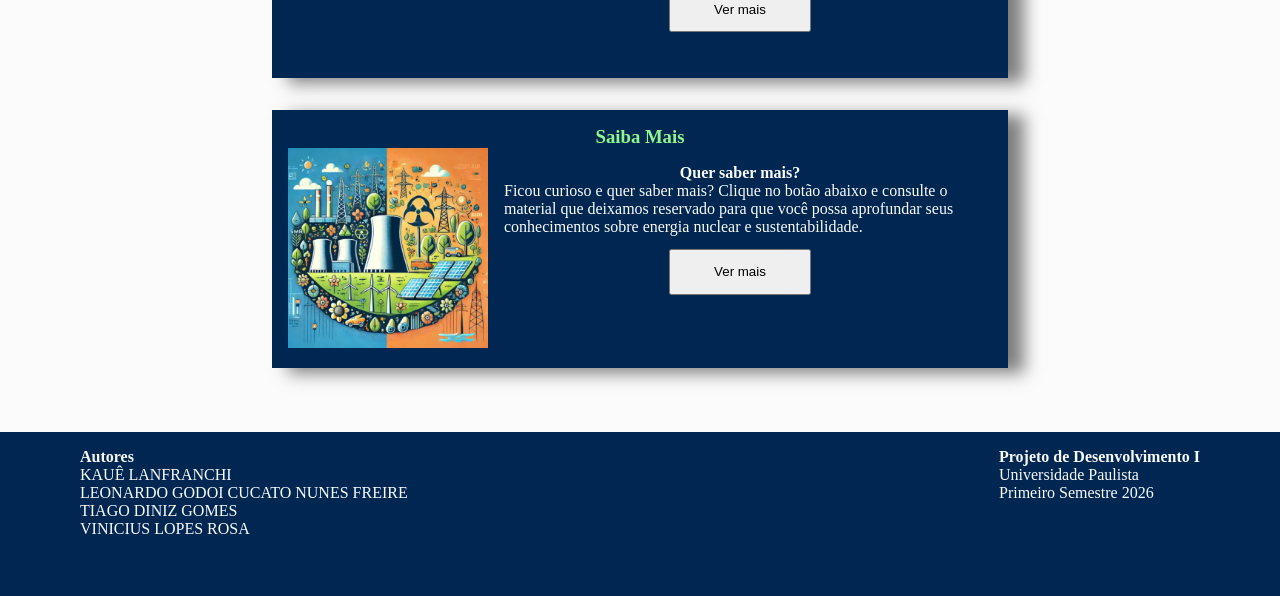
==== commit 8f777537: "alterar estilos dos botões" ====
--- a/html/index.html
+++ b/html/index.html
@@ -80,7 +80,7 @@
                         <p>Além de proteger ecossistemas e ocupar pouco espaço, ela impulsiona a economia com empregos
                             de alta qualificação. Quer entender como essa tecnologia se alinha às metas da ONU para um
                             futuro verde?</p>
-                        <button><a href="./beneficios_energ_nuclear.html">Ver mais</a></button>
+                        <button class="btn-ver-mais"><a href="./beneficios_energ_nuclear.html">Ver mais</a></button>
                     </div>
                 </div>
             </article>
@@ -100,7 +100,7 @@
                             hoje é uma aliada vital contra o aquecimento global, oferecendo segurança máxima e
                             eficiência incomparável. Chegou a hora de separar o preconceito dos fatos e entender o papel
                             real do átomo no nosso futuro sustentável.</p>
-                        <button><a href="./mitos_verdades.html">Ver mais</a></button>
+                        <button class="btn-ver-mais"><a href="./mitos_verdades.html">Ver mais</a></button>
                     </div>
                 </div>
             </article>
@@ -116,7 +116,7 @@
                         <p>Ficou curioso e quer saber mais? Clique no botão abaixo e consulte o material que deixamos
                             reservado para que você possa aprofundar seus conhecimentos sobre energia nuclear e
                             sustentabilidade.</p>
-                        <button><a href="./saiba_mais.html">Ver mais</a></button>
+                        <button class="btn-ver-mais"><a href="./saiba_mais.html">Ver mais</a></button>
                     </div>
                 </div>
             </article>
--- a/styles/index.css
+++ b/styles/index.css
@@ -125,12 +125,20 @@
   text-align: center;
 }
 
-.content-intro button {
-  margin: auto;
+.content .image-container img {
+  width: 200px;
 }
 
-.content .image-container img {
-  width: 200px;
+.btn-ver-mais {
+  margin: 1em auto;
+  padding: 1em;
+  width: 30%;
+  cursor: pointer;
+}
+
+.btn-ver-mais a {
+  text-decoration: none;
+  color: black;
 }
 
 /*Estilos Footer*/
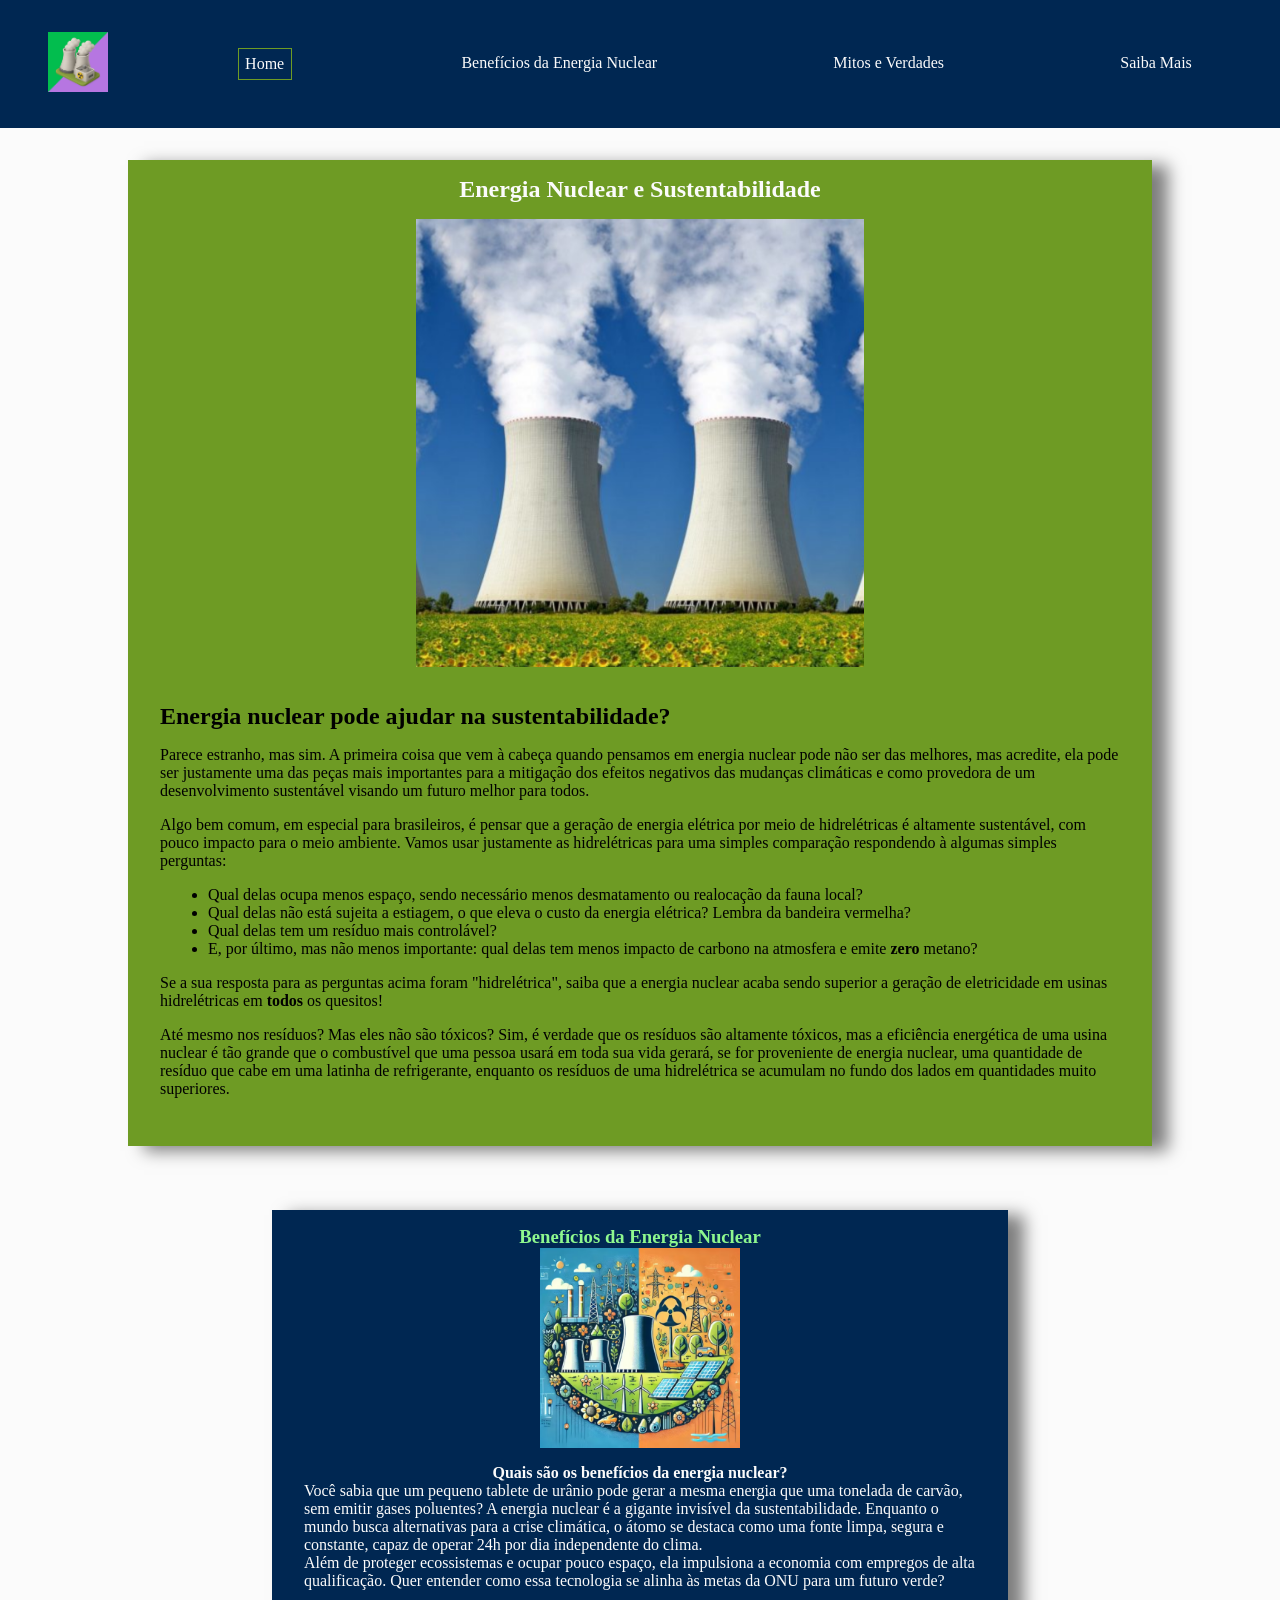
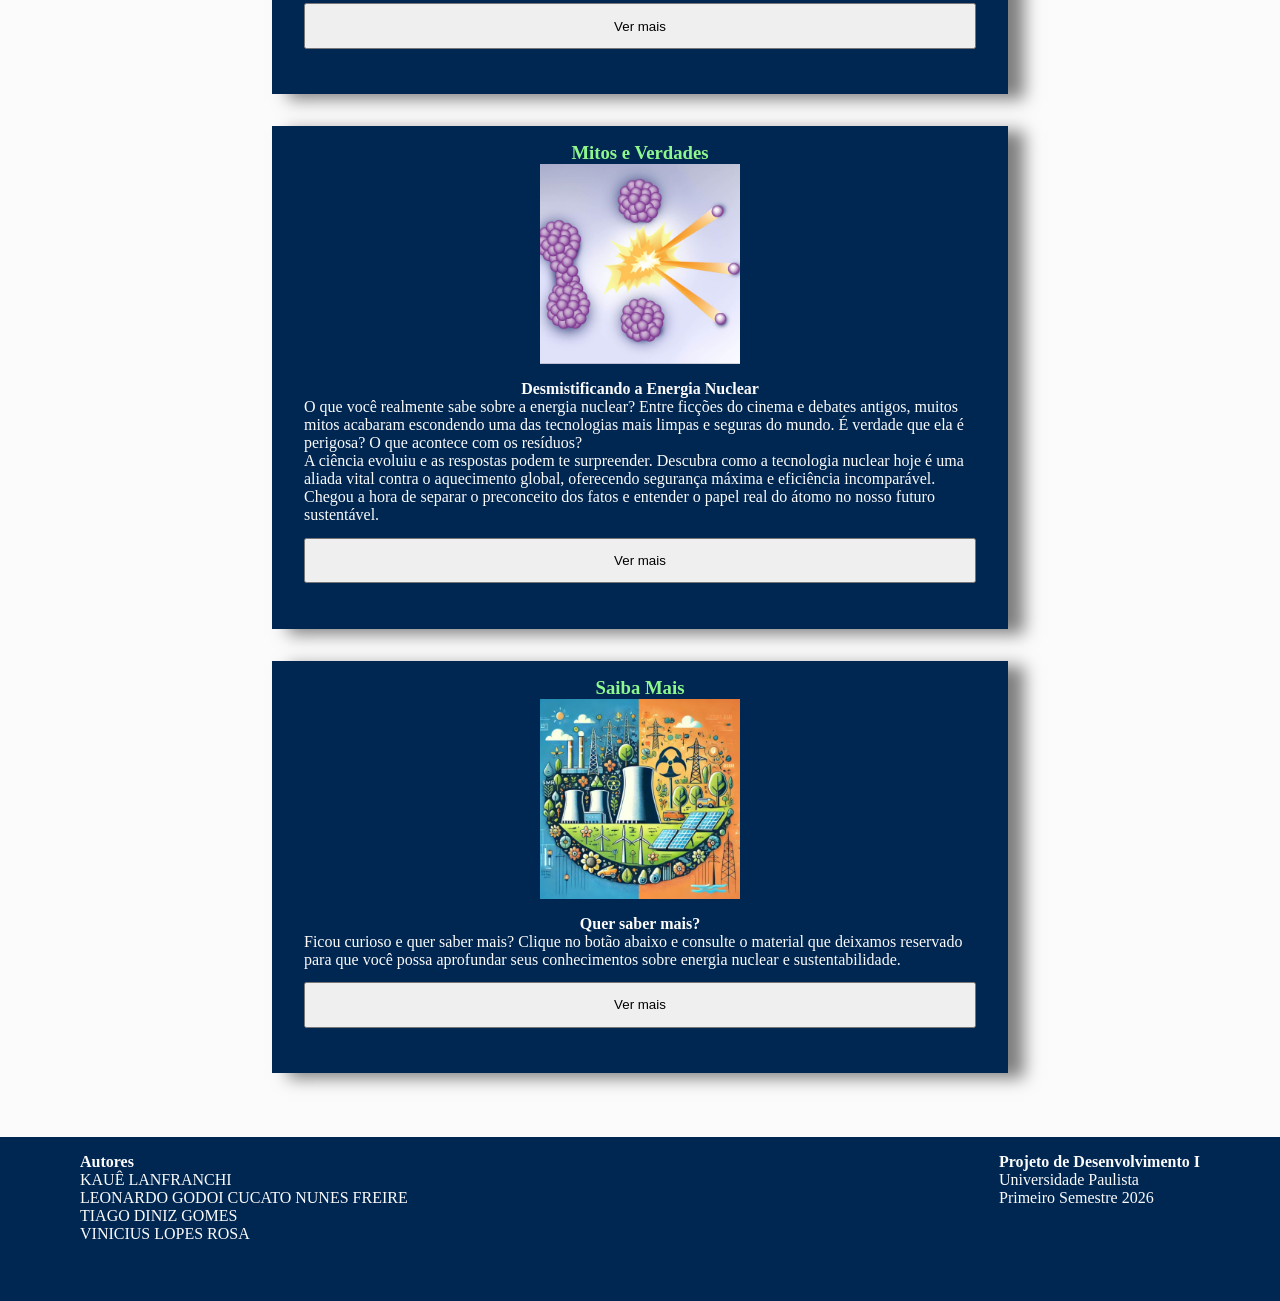
==== commit c8d3c4f6: "fix do link do botao" ====
--- a/html/index.html
+++ b/html/index.html
@@ -80,7 +80,8 @@
                         <p>Além de proteger ecossistemas e ocupar pouco espaço, ela impulsiona a economia com empregos
                             de alta qualificação. Quer entender como essa tecnologia se alinha às metas da ONU para um
                             futuro verde?</p>
-                        <button class="btn-ver-mais"><a href="./beneficios_energ_nuclear.html">Ver mais</a></button>
+                        <a class="redirect-link" href="./beneficios_energ_nuclear.html"><button class="btn-ver-mais">Ver
+                                mais</button></a>
                     </div>
                 </div>
             </article>
@@ -100,7 +101,8 @@
                             hoje é uma aliada vital contra o aquecimento global, oferecendo segurança máxima e
                             eficiência incomparável. Chegou a hora de separar o preconceito dos fatos e entender o papel
                             real do átomo no nosso futuro sustentável.</p>
-                        <button class="btn-ver-mais"><a href="./mitos_verdades.html">Ver mais</a></button>
+                        <a class="redirect-link" href="./mitos_verdades.html"><button class="btn-ver-mais">Ver
+                                mais</button></a>
                     </div>
                 </div>
             </article>
@@ -116,7 +118,8 @@
                         <p>Ficou curioso e quer saber mais? Clique no botão abaixo e consulte o material que deixamos
                             reservado para que você possa aprofundar seus conhecimentos sobre energia nuclear e
                             sustentabilidade.</p>
-                        <button class="btn-ver-mais"><a href="./saiba_mais.html">Ver mais</a></button>
+                        <a class="redirect-link" href="./saiba_mais.html"><button class="btn-ver-mais">Ver
+                                mais</button></a>
                     </div>
                 </div>
             </article>
--- a/styles/index.css
+++ b/styles/index.css
@@ -125,18 +125,31 @@
   text-align: center;
 }
 
+.content .image-container {
+  display: flex;
+  flex-direction: column;
+  justify-content: center;
+  align-items: center;
+}
+
 .content .image-container img {
   width: 200px;
 }
 
+.redirect-link {
+  width: 100%;
+  margin: auto;
+  display: inline-block !important;
+}
+
 .btn-ver-mais {
-  margin: 1em auto;
+  margin: 1em auto !important;
   padding: 1em;
-  width: 30%;
+  width: 100% !important;
   cursor: pointer;
 }
 
-.btn-ver-mais a {
+a {
   text-decoration: none;
   color: black;
 }
@@ -159,3 +172,25 @@
 footer .authors-container ul {
   list-style: none;
 }
+
+@media (max-width: 1500px) {
+  #hero .main-content {
+    display: flex;
+    flex-direction: column;
+    align-items: center;
+  }
+}
+
+@media (max-width: 1300px) {
+  article.intro-subject-cta .content {
+    display: flex;
+    flex-direction: column;
+  }
+
+  .btn-ver-mais {
+    margin: 1em auto;
+    padding: 1em;
+    width: 60%;
+    cursor: pointer;
+  }
+}
